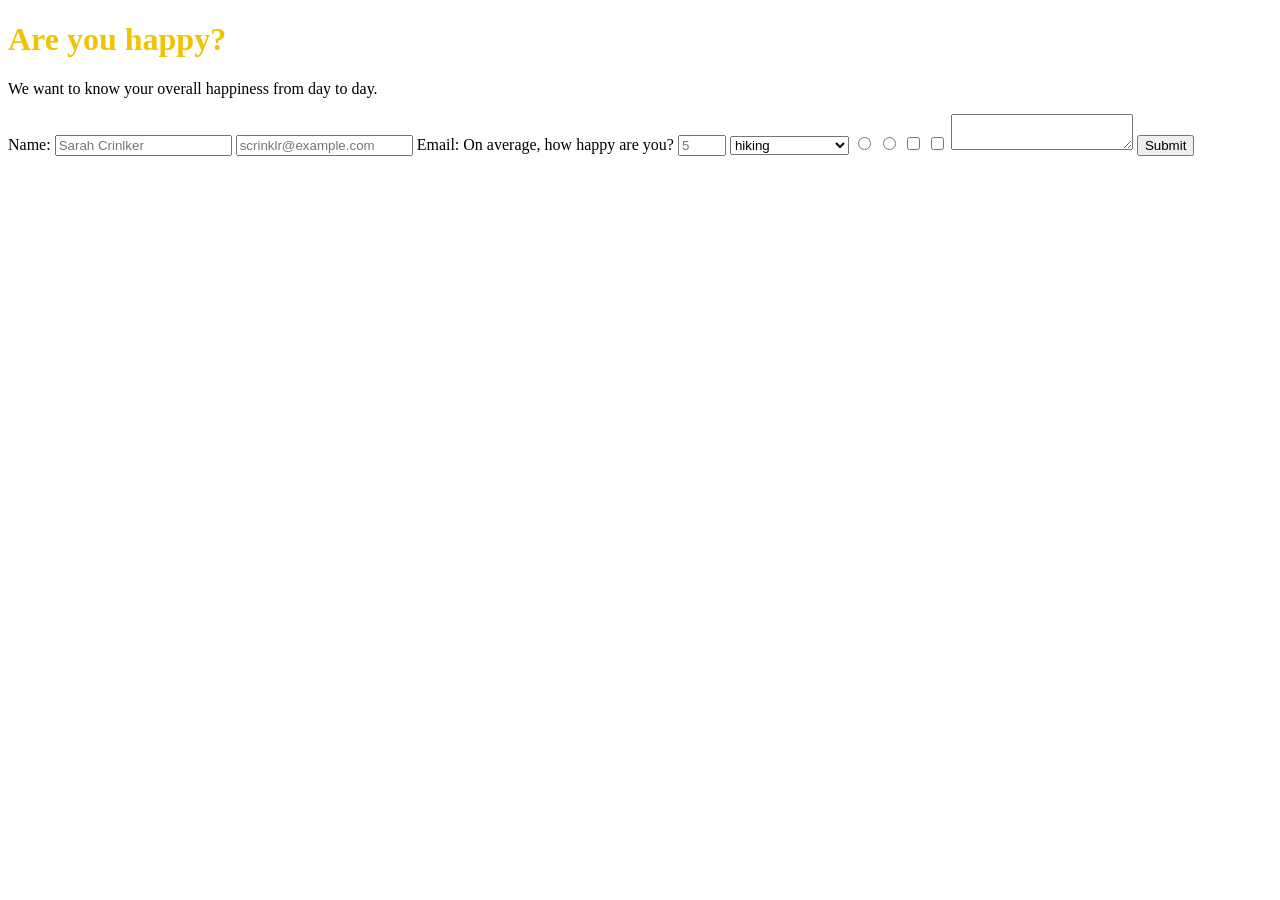
==== survey.html @ 5183bcca "pushing survey page" ====
<!DOCTYPE html>
<html lang="en">
  <head>
    <meta charset="UTF-8" />
    <title>Survey Form</title>
    <link rel="stylesheet" href="css/survey.css"
  </head>

  <body>
<h1 id="title">Are you happy?</h1>
<p id="description">We want to know your overall happiness from day to day.</p>
<form id="survey-form">
  <label id="name-label" for="name">Name: </label>
  <input id="name" type="text" placeholder="Sarah Crinlker" required>

<input id="email" type="email" placeholder="scrinklr@example.com" required>
<label id="email-label" for="email">Email: </label>

<label id="number-label">On average, how happy are you?</label>
<input id="number" type="number" min="0" max="10" placeholder="5">

<select id="dropdown">
<option>hiking</option>
<option>jogging</option>
<option>people watching</option>
</select>


<input type="radio" value="true" name="radio">
<input type="radio" value="false" name="radio">

<input type="checkbox" value="weekdays">
<input type="checkbox" value="weekends">


<textarea></textarea>
<button type="submit" id="submit">Submit</button>

</form>


  </body>
</html>
---- css/survey.css ----
h1 {
    color: rgb(239, 196, 4)
}
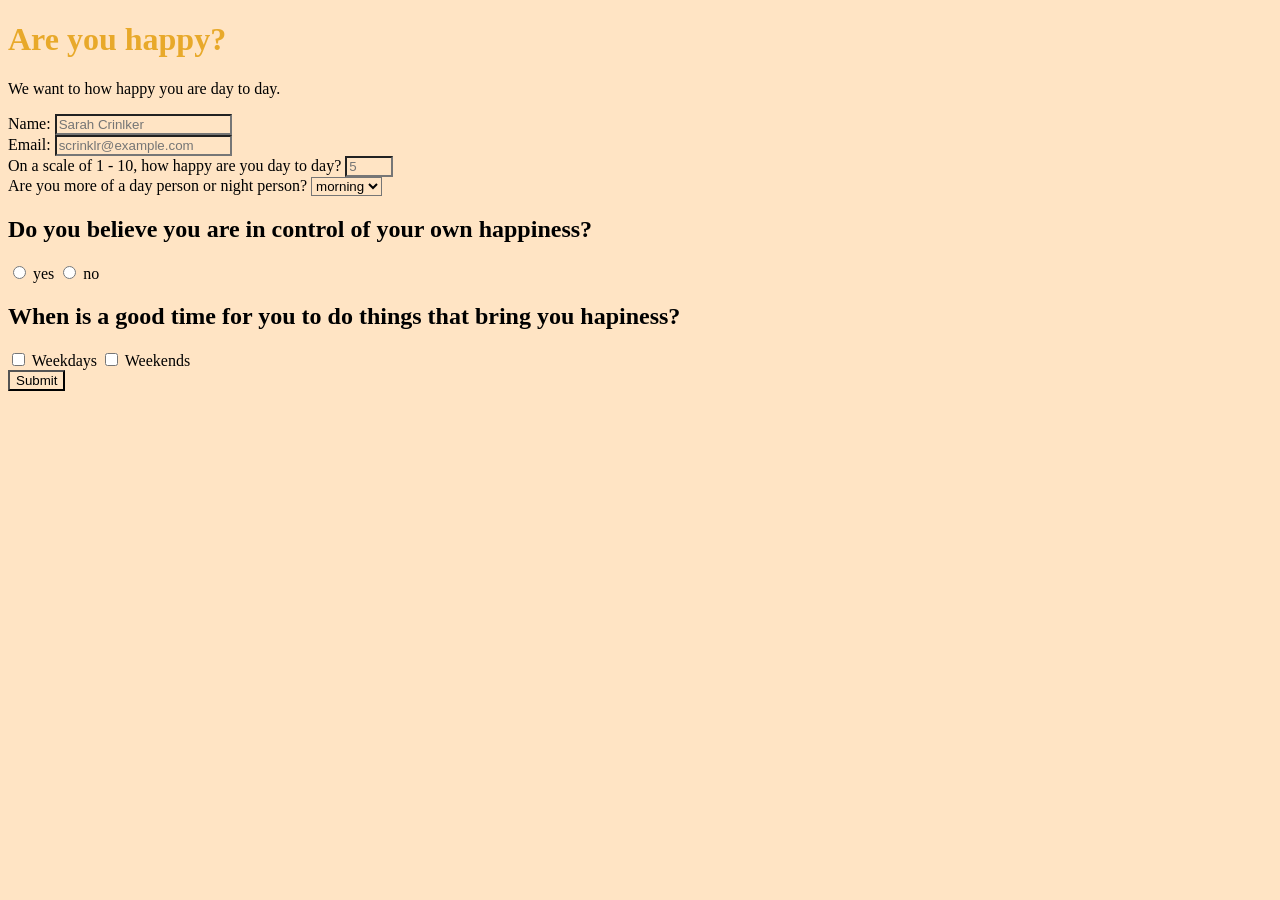
==== commit dd810fb2: "pushing survey page" ====
--- a/survey.html
+++ b/survey.html
@@ -8,32 +8,47 @@
 
   <body>
 <h1 id="title">Are you happy?</h1>
-<p id="description">We want to know your overall happiness from day to day.</p>
+<p id="description">We want to how happy you are day to day.</p>
 <form id="survey-form">
   <label id="name-label" for="name">Name: </label>
   <input id="name" type="text" placeholder="Sarah Crinlker" required>
 
-<input id="email" type="email" placeholder="scrinklr@example.com" required>
+  <section>
 <label id="email-label" for="email">Email: </label>
+  <input id="email" type="email" placeholder="scrinklr@example.com" required>
+</section>
 
-<label id="number-label">On average, how happy are you?</label>
+<label id="number-label">On a scale of 1 - 10, how happy are you day to day?</label>
 <input id="number" type="number" min="0" max="10" placeholder="5">
 
+<section>
+<label for="dropdown" id="dropdown-label">Are you more of a day person or night person?</label>
 <select id="dropdown">
-<option>hiking</option>
-<option>jogging</option>
-<option>people watching</option>
+<option>morning</option>
+<option>night</option>
+<option>varies</option>
 </select>
+</section>
+
+<section>
+<h2>Do you believe you are in control of your own happiness?</h2>
+<input type="radio" id="yes" value="yes" name="radio">
+<label id="yes-label" for="yes">yes</label>
+
+<input type="radio" id="no" value="no" name="radio">
+<label id="no-label" for="no">no</label>
+</section>
+
+<section>
+    <h2>When is a good time for you to do things that bring you hapiness?</h2>
+<input id="weekdays" type="checkbox" value="Weekdays">
+<label id="weekdays-label" for="weekdays">Weekdays</label>
+
+<input id="weekends" type="checkbox" value="weekends">
+<label for="weekends" id="weekends-label">Weekends</label>
+</section>
 
 
-<input type="radio" value="true" name="radio">
-<input type="radio" value="false" name="radio">
-
-<input type="checkbox" value="weekdays">
-<input type="checkbox" value="weekends">
-
-
-<textarea></textarea>
 <button type="submit" id="submit">Submit</button>
 
 </form>
--- a/css/survey.css
+++ b/css/survey.css
@@ -1,3 +1,7 @@
 h1 {
-    color: rgb(239, 196, 4)
+    color: rgb(232, 169, 42)
+}
+
+* {
+    background-color: bisque;
 }
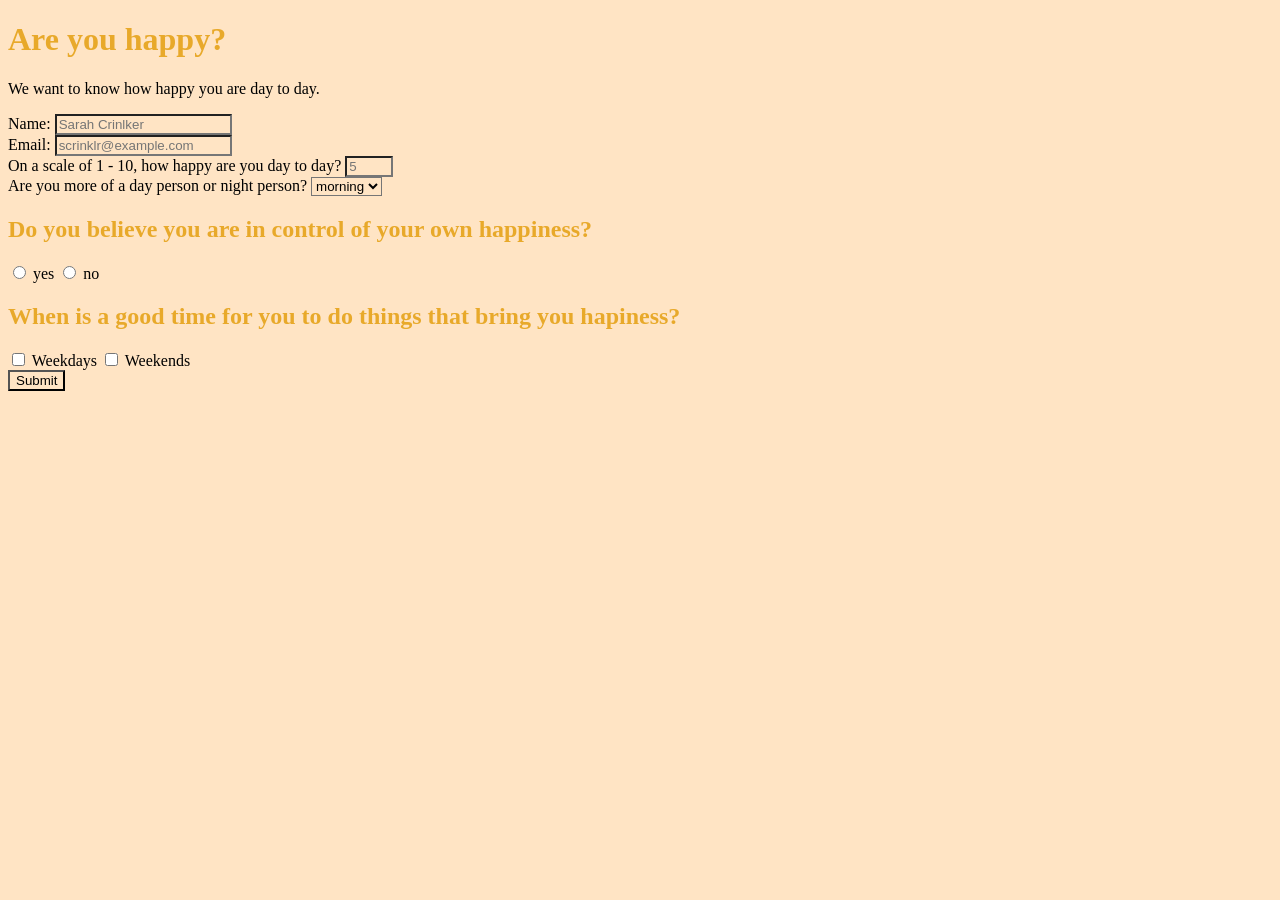
==== commit 01ae8f91: "pushing survey page" ====
--- a/survey.html
+++ b/survey.html
@@ -8,7 +8,7 @@
 
   <body>
 <h1 id="title">Are you happy?</h1>
-<p id="description">We want to how happy you are day to day.</p>
+<p id="description">We want to know how happy you are day to day.</p>
 <form id="survey-form">
   <label id="name-label" for="name">Name: </label>
   <input id="name" type="text" placeholder="Sarah Crinlker" required>
--- a/css/survey.css
+++ b/css/survey.css
@@ -1,7 +1,17 @@
+ * {
+    background-color: bisque;
+}
+
 h1 {
     color: rgb(232, 169, 42)
 }
 
-* {
-    background-color: bisque;
-}+h2 {
+    color: rgb(232, 169, 42)
+}
+
+
+#button {
+    background-color: white;
+}
+
